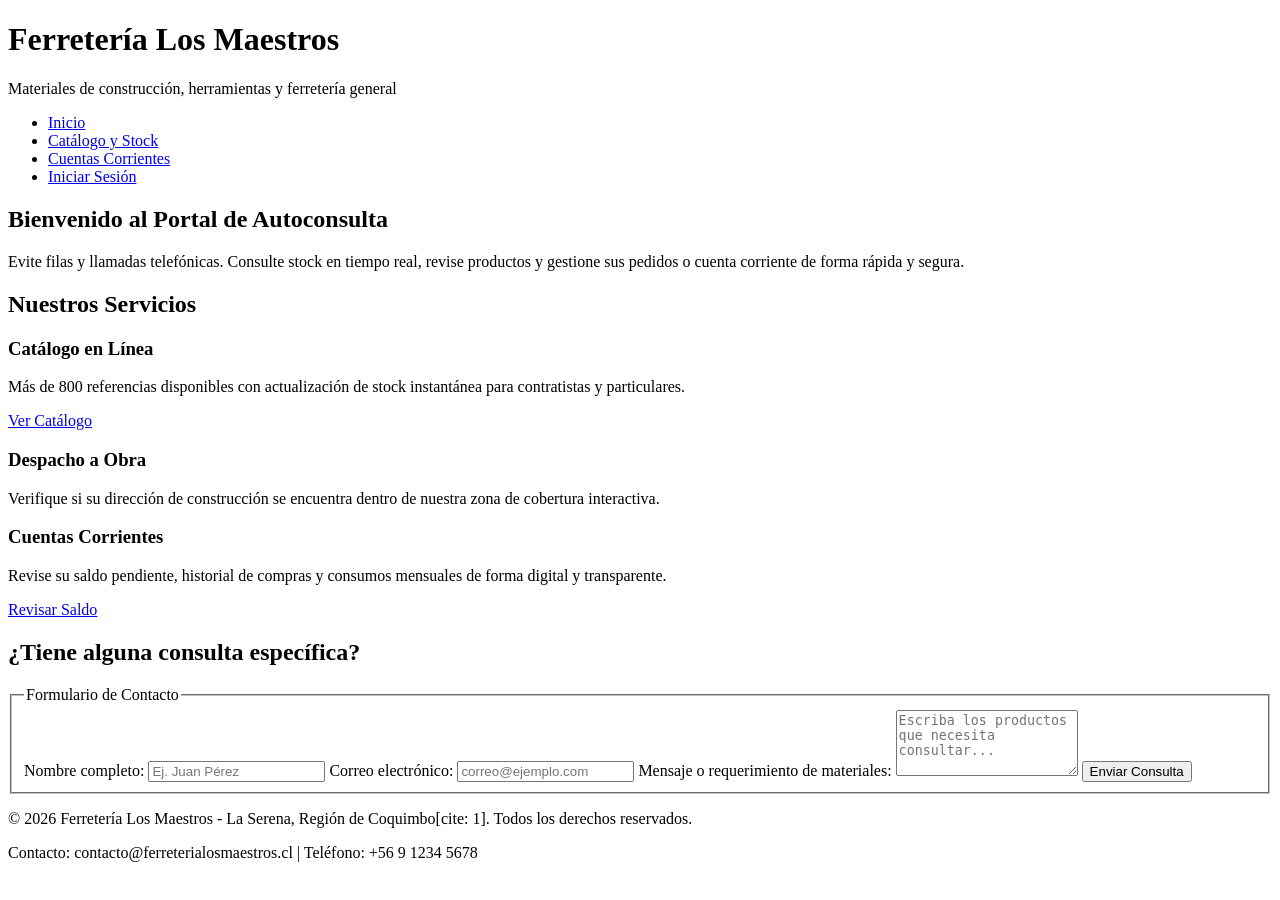
==== index.html @ 341bf0fd "primer commit" ====
<!DOCTYPE html>
<html lang="es">

<head>
    <meta charset="UTF-8">
    <meta name="viewport" content="width=device-width, initial-scale=1.0">
    <title>Ferretería Los Maestros - Sistema de Gestión y Catálogo</title>
    <link rel="stylesheet" href="style.css">
    <script src="funciones.js" defer></script>
</head>
<body>
    <header>
        <h1>Ferretería Los Maestros</h1>
        <p>Materiales de construcción, herramientas y ferretería general</p>
        <nav>
            <ul>
                <li><a href="index.html" class="active">Inicio</a></li>
                <li><a href="catalogo.html">Catálogo y Stock</a></li>
                <li><a href="cuentas.html">Cuentas Corrientes</a></li>
                <li><a href="login.html" id="btn-login">Iniciar Sesión</a></li>
            </ul>
        </nav>
    </header>
    <main>
        <section id="bienvenida">
            <h2>Bienvenido al Portal de Autoconsulta</h2>
            <p>Evite filas y llamadas telefónicas. Consulte stock en tiempo real, revise productos y gestione sus
                pedidos o cuenta corriente de forma rápida y segura.</p>
        </section>
        <section id="servicios">
            <h2>Nuestros Servicios</h2>

            <article class="card">
                <h3>Catálogo en Línea</h3>
                <p>Más de 800 referencias disponibles con actualización de stock instantánea para contratistas y
                    particulares.</p>
                <a href="catalogo.html" class="btn">Ver Catálogo</a>
            </article>
            <article class="card">
                <h3>Despacho a Obra</h3>
                <p>Verifique si su dirección de construcción se encuentra dentro de nuestra zona de cobertura
                    interactiva.</p>
            </article>
            <article class="card">
                <h3>Cuentas Corrientes</h3>
                <p>Revise su saldo pendiente, historial de compras y consumos mensuales de forma digital y transparente.
                </p>
                <a href="cuentas.html" class="btn">Revisar Saldo</a>
            </article>
        </section>
        <section id="contacto-rapido">
            <h2>¿Tiene alguna consulta específica?</h2>
            <form id="form-contacto" novalidate>
                <fieldset>
                    <legend>Formulario de Contacto</legend>

                    <label for="nombre">Nombre completo:</label>
                    <input type="text" id="nombre" name="nombre" placeholder="Ej. Juan Pérez" autocomplete="name"
                        required>
                    <span class="error-msg" id="error-nombre"></span>

                    <label for="email">Correo electrónico:</label>
                    <input type="email" id="email" name="email" placeholder="correo@ejemplo.com" autocomplete="email"
                        required>
                    <span class="error-msg" id="error-email"></span>

                    <label for="mensaje">Mensaje o requerimiento de materiales:</label>
                    <textarea id="mensaje" name="mensaje" rows="4"
                        placeholder="Escriba los productos que necesita consultar..." required></textarea>
                    <span class="error-msg" id="error-mensaje"></span>

                    <button type="submit" class="btn-submit">Enviar Consulta</button>
                </fieldset>
            </form>
        </section>
    </main>
    <footer>
        <p>&copy; 2026 Ferretería Los Maestros - La Serena, Región de Coquimbo[cite: 1]. Todos los derechos reservados.
        </p>
        <p>Contacto: contacto@ferreterialosmaestros.cl | Teléfono: +56 9 1234 5678</p>
    </footer>
</body>
</html>
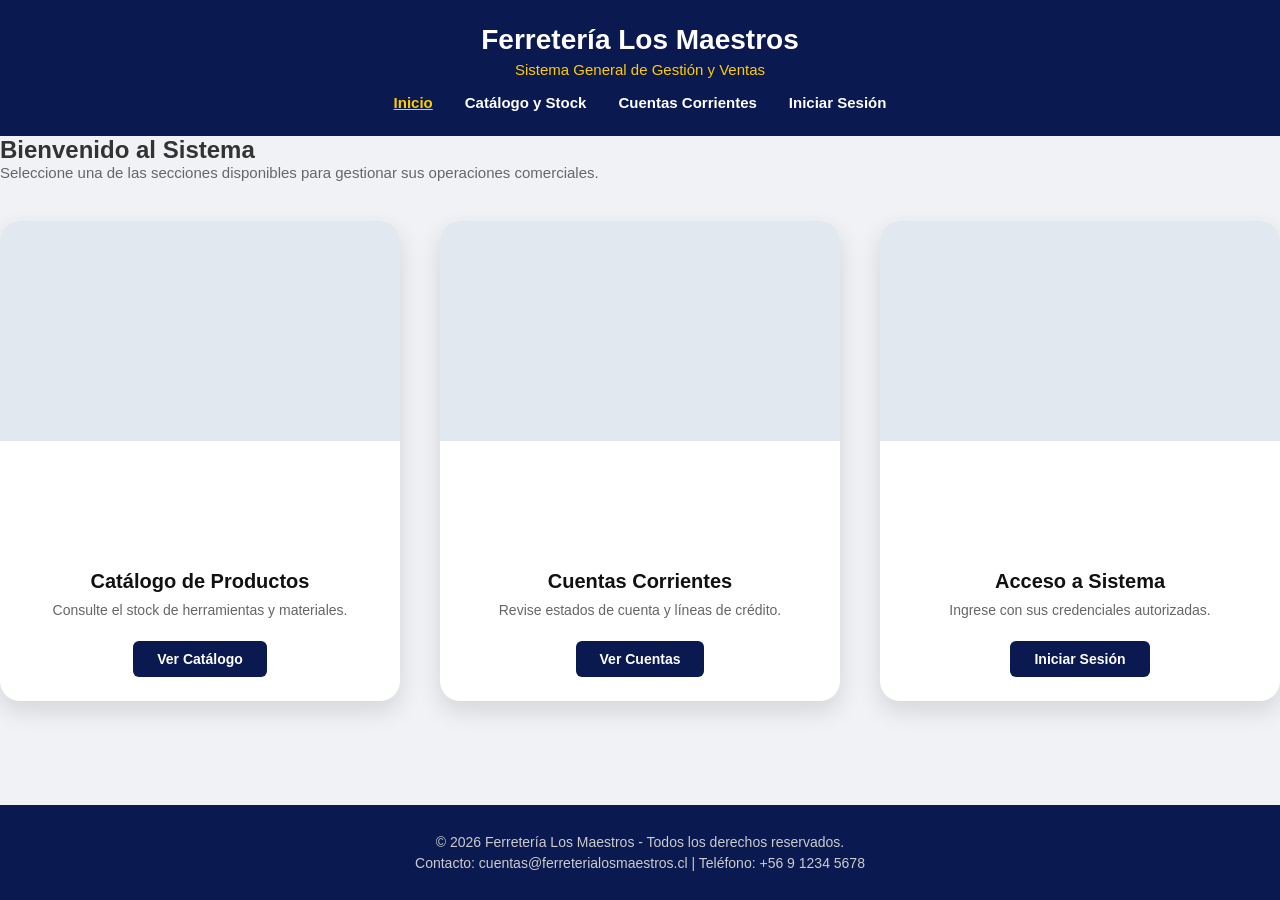
==== commit 4f28cb75: "termino de los html" ====
--- a/index.html
+++ b/index.html
@@ -4,80 +4,77 @@
 <head>
     <meta charset="UTF-8">
     <meta name="viewport" content="width=device-width, initial-scale=1.0">
-    <title>Ferretería Los Maestros - Sistema de Gestión y Catálogo</title>
-    <link rel="stylesheet" href="style.css">
-    <script src="funciones.js" defer></script>
+    <title>Inicio - Ferretería Los Maestros</title>
+    <link rel="stylesheet" href="css/style.css">
+    <script src="js/funciones.js" defer></script>
 </head>
+
 <body>
-    <header>
-        <h1>Ferretería Los Maestros</h1>
-        <p>Materiales de construcción, herramientas y ferretería general</p>
-        <nav>
-            <ul>
-                <li><a href="index.html" class="active">Inicio</a></li>
-                <li><a href="catalogo.html">Catálogo y Stock</a></li>
-                <li><a href="cuentas.html">Cuentas Corrientes</a></li>
-                <li><a href="login.html" id="btn-login">Iniciar Sesión</a></li>
-            </ul>
-        </nav>
+    <header class="site-header">
+        <div class="header-container">
+            <h1>Ferretería <strong>Los Maestros</strong></h1>
+            <p>Sistema General de Gestión y Ventas</p>
+            
+            <nav>
+                <ul>
+                    <li><a href="index.html" class="active">Inicio</a></li>
+                    <li><a href="catalogo.html">Catálogo y Stock</a></li>
+                    <li><a href="cuentas.html">Cuentas Corrientes</a></li>
+                    <li><a href="login.html">Iniciar Sesión</a></li>
+                </ul>
+            </nav>
+        </div>
     </header>
-    <main>
-        <section id="bienvenida">
-            <h2>Bienvenido al Portal de Autoconsulta</h2>
-            <p>Evite filas y llamadas telefónicas. Consulte stock en tiempo real, revise productos y gestione sus
-                pedidos o cuenta corriente de forma rápida y segura.</p>
-        </section>
-        <section id="servicios">
-            <h2>Nuestros Servicios</h2>
 
-            <article class="card">
-                <h3>Catálogo en Línea</h3>
-                <p>Más de 800 referencias disponibles con actualización de stock instantánea para contratistas y
-                    particulares.</p>
-                <a href="catalogo.html" class="btn">Ver Catálogo</a>
+    <main class="principal">
+        <h2>Bienvenido al Sistema</h2>
+        <p class="sub-index">Seleccione una de las secciones disponibles para gestionar sus operaciones comerciales.</p>
+        <div class="index-grid">
+
+            <!--Catálogo -->
+            <article class="index">
+                <div class="index-img">
+                   <!--futura foto -->
+                </div>
+                <div class="index-info">
+                    <h3>Catálogo de Productos</h3>
+                    <p>Consulte el stock de herramientas y materiales.</p>
+                    <a href="catalogo.html" class="btn-index">Ver Catálogo</a>
+                </div>
             </article>
-            <article class="card">
-                <h3>Despacho a Obra</h3>
-                <p>Verifique si su dirección de construcción se encuentra dentro de nuestra zona de cobertura
-                    interactiva.</p>
+
+            <!--Cuentas -->
+            <article class="index">
+                <div class="index-img">
+                <!--futura foto -->
+                </div>
+                <div class="index-info">
+                    <h3>Cuentas Corrientes</h3>
+                    <p>Revise estados de cuenta y líneas de crédito.</p>
+                    <a href="cuentas.html" class="btn-index">Ver Cuentas</a>
+                </div>
             </article>
-            <article class="card">
-                <h3>Cuentas Corrientes</h3>
-                <p>Revise su saldo pendiente, historial de compras y consumos mensuales de forma digital y transparente.
-                </p>
-                <a href="cuentas.html" class="btn">Revisar Saldo</a>
+
+            <!--Login -->
+            <article class="index">
+                <div class="index-img">
+                </div>
+                <!--futura foto -->
+                <div class="index-info">
+                    <h3>Acceso a Sistema</h3>
+                    <p>Ingrese con sus credenciales autorizadas.</p>
+                    <a href="login.html" class="btn-index">Iniciar Sesión</a>
+                </div>
             </article>
-        </section>
-        <section id="contacto-rapido">
-            <h2>¿Tiene alguna consulta específica?</h2>
-            <form id="form-contacto" novalidate>
-                <fieldset>
-                    <legend>Formulario de Contacto</legend>
 
-                    <label for="nombre">Nombre completo:</label>
-                    <input type="text" id="nombre" name="nombre" placeholder="Ej. Juan Pérez" autocomplete="name"
-                        required>
-                    <span class="error-msg" id="error-nombre"></span>
+        </div>
+    </main>
 
-                    <label for="email">Correo electrónico:</label>
-                    <input type="email" id="email" name="email" placeholder="correo@ejemplo.com" autocomplete="email"
-                        required>
-                    <span class="error-msg" id="error-email"></span>
+    <!-- Pie de página -->
+    <footer class="footer">
+        <p>&copy; 2026 Ferretería Los Maestros - Todos los derechos reservados.</p>
+        <p>Contacto: cuentas@ferreterialosmaestros.cl | Teléfono: +56 9 1234 5678</p>
+    </footer>
 
-                    <label for="mensaje">Mensaje o requerimiento de materiales:</label>
-                    <textarea id="mensaje" name="mensaje" rows="4"
-                        placeholder="Escriba los productos que necesita consultar..." required></textarea>
-                    <span class="error-msg" id="error-mensaje"></span>
-
-                    <button type="submit" class="btn-submit">Enviar Consulta</button>
-                </fieldset>
-            </form>
-        </section>
-    </main>
-    <footer>
-        <p>&copy; 2026 Ferretería Los Maestros - La Serena, Región de Coquimbo[cite: 1]. Todos los derechos reservados.
-        </p>
-        <p>Contacto: contacto@ferreterialosmaestros.cl | Teléfono: +56 9 1234 5678</p>
-    </footer>
 </body>
 </html>
--- a/css/style.css
+++ b/css/style.css
@@ -0,0 +1,546 @@
+* {
+    box-sizing: border-box;
+    margin: 0;
+    padding: 0;
+}
+
+body {
+    font-family: 'Segoe UI', Tahoma, Geneva, Verdana, sans-serif;
+    background-color: #f0f2f5;
+    color: #333;
+    display: flex;
+    flex-direction: column;
+    min-height: 100vh;
+}
+
+/* encabezado */
+.site-header {
+    background-color: #0a194f;
+    color: #ffffff;
+    padding: 24px 32px;
+    text-align: center;
+}
+
+.site-header h1 {
+    margin: 0;
+    font-size: 28px;
+}
+
+.site-header p {
+    margin: 5px 0 16px 0;
+    color: #ffcc00;
+    font-size: 15px;
+}
+
+.site-header nav ul {
+    list-style: none;
+    padding: 0;
+    margin: 0;
+    display: flex;
+    justify-content: center;
+    gap: 32px;
+}
+
+.site-header nav a {
+    color: #ffffff;
+    text-decoration: none;
+    font-size: 15px;
+    font-weight: 600;
+}
+
+.site-header nav a:hover, 
+.site-header nav a.active {
+    color: #ffcc00;
+    text-decoration: underline;
+}
+
+/* index (pagina principal*/
+.main-index {
+    flex: 1;
+    max-width: 1200px;
+    width: 100%;
+    margin: 40px auto;
+    padding: 0 24px;
+    box-sizing: border-box;
+    text-align: center;
+}
+
+.main-index h2 {
+    color: #0a194f;
+    font-size: 28px;
+    margin-bottom: 8px;
+}
+
+.sub-index {
+    color: #666;
+    font-size: 15px;
+    margin-bottom: 40px;
+}
+
+.index-grid {
+    display: grid;
+    grid-template-columns: repeat(auto-fit, minmax(360px, 1fr));
+    gap: 40px;
+    justify-content: center;
+}
+
+.index {
+    background: #ffffff;
+    border-radius: 20px;
+    overflow: hidden;
+    box-shadow: 0 10px 25px rgba(0, 0, 0, 0.12);
+    display: flex;
+    flex-direction: column;
+    justify-content: space-between;
+    width: 100%;
+    max-width: 400px;
+    height: 480px;
+    margin: 0 auto;
+    transition: transform 0.2s ease;
+}
+
+.index-card:hover {
+    transform: translateY(-5px);
+}
+
+.index-img {
+    width: 100%;
+    height: 220px;
+    background-color: #e2e8f0;
+    overflow: hidden;
+}
+
+.index-img img {
+    width: 100%;
+    height: 100%;
+    object-fit: cover;
+}
+
+.index-info {
+    padding: 20px 24px 24px 24px;
+    display: flex;
+    flex-direction: column;
+    align-items: center;
+    gap: 8px;
+    text-align: center;
+}
+
+.index-info h3 {
+    margin: 0;
+    font-size: 20px;
+    color: #111;
+    font-weight: 600;
+}
+
+.index-info p {
+    color: #666;
+    font-size: 14px;
+    margin: 0 0 12px 0;
+    line-height: 1.4;
+}
+
+.btn-index {
+    background: #0a194f;
+    color: #fff;
+    text-decoration: none;
+    padding: 10px 24px;
+    font-size: 14px;
+    font-weight: 600;
+    border-radius: 6px;
+    display: inline-block;
+    transition: background 0.2s ease;
+}
+
+.btn-index:hover {
+    background: #1e3a8a;
+}
+
+/* catalogo */
+.main-catalogo {
+    flex: 1;
+    max-width: 1200px;
+    width: 100%;
+    margin: 40px auto;
+    padding: 0 24px;
+    box-sizing: border-box;
+    text-align: center;
+}
+
+.main-catalogo h2 {
+    color: #0a194f;
+    font-size: 28px;
+    margin-bottom: 8px;
+}
+
+.sub-catalogo {
+    color: #666;
+    font-size: 15px;
+    margin-bottom: 40px;
+}
+
+.catalogo-grid {
+    display: grid;
+    grid-template-columns: repeat(auto-fit, minmax(360px, 1fr));
+    gap: 40px;
+    justify-content: center;
+}
+
+.producto {
+    background: #ffffff;
+    border-radius: 20px;
+    overflow: hidden;
+    box-shadow: 0 10px 25px rgba(0, 0, 0, 0.12);
+    display: flex;
+    flex-direction: column;
+    justify-content: space-between;
+    width: 100%;
+    max-width: 400px;
+    height: 480px;
+    margin: 0 auto;
+    transition: transform 0.2s ease;
+}
+
+.producto:hover {
+    transform: translateY(-5px);
+}
+
+.producto-img {
+    width: 100%;
+    height: 220px;
+    background-color: #e2e8f0;
+    overflow: hidden;
+}
+
+.producto-img img {
+    width: 100%;
+    height: 100%;
+    object-fit: cover;
+}
+
+.producto-info {
+    padding: 20px 24px 24px 24px;
+    display: flex;
+    flex-direction: column;
+    align-items: center;
+    gap: 8px;
+    text-align: center;
+}
+
+.producto-info h3 {
+    margin: 0;
+    font-size: 20px;
+    color: #111;
+    font-weight: 600;
+}
+
+.producto-info p {
+    color: #666;
+    font-size: 14px;
+    margin: 0;
+    line-height: 1.4;
+}
+
+.precio {
+    font-size: 22px;
+    font-weight: bold;
+    color: #0a194f;
+    margin: 4px 0;
+}
+
+.btn-catalogo {
+    background: #0a194f;
+    color: #fff;
+    text-decoration: none;
+    padding: 10px 24px;
+    font-size: 14px;
+    font-weight: 600;
+    border-radius: 6px;
+    display: inline-block;
+    width: 100%;
+    box-sizing: border-box;
+    transition: background 0.2s ease;
+}
+
+.btn-catalogo:hover {
+    background: #1e3a8a;
+}
+
+/* cuenta corriente */
+.main-content {
+    flex: 1;
+    max-width: 1100px;
+    width: 100%;
+    margin: 40px auto;
+    padding: 0 24px;
+    box-sizing: border-box;
+}
+
+.seccion-cuentas h2 {
+    color: #0a194f;
+    font-size: 26px;
+    margin-bottom: 5px;
+}
+
+.seccion-cuentas > p {
+    color: #666;
+    margin-bottom: 32px;
+}
+
+.resumen {
+    display: grid;
+    grid-template-columns: repeat(auto-fit, minmax(250px, 1fr));
+    gap: 24px;
+    margin-bottom: 40px;
+}
+
+.dato {
+    background: #ffffff;
+    padding: 24px;
+    border-radius: 6px;
+    box-shadow: 0 2px 8px rgba(0,0,0,0.08);
+    border-left: 4px solid #0a194f;
+}
+
+.dato h3 {
+    margin: 0 0 8px 0;
+    font-size: 14px;
+    color: #555;
+    text-transform: uppercase;
+}
+
+.dato .monto {
+    margin: 0;
+    font-size: 24px;
+    font-weight: bold;
+    color: #0a194f;
+}
+
+.dato .monto.deuda {
+    color: #e60000;
+}
+
+.dato .estado {
+    margin: 0;
+    font-size: 19px;
+    font-weight: bold;
+    color: #2e7d32;
+}
+
+.tabla-contenedor {
+    background: #ffffff;
+    padding: 24px;
+    border-radius: 6px;
+    box-shadow: 0 2px 8px rgba(0,0,0,0.08);
+}
+
+.tabla-contenedor h3 {
+    margin-top: 0;
+    margin-bottom: 20px;
+    color: #0a194f;
+    font-size: 19px;
+}
+
+.tabla-datos {
+    width: 100%;
+    border-collapse: collapse;
+    text-align: left;
+    font-size: 14px;
+}
+
+.tabla-datos th, 
+.tabla-datos td {
+    padding: 12px 16px;
+    border-bottom: 1px solid #e0e0e0;
+}
+
+.tabla-datos th {
+    background-color: #f8f9fa;
+    color: #0a194f;
+    font-weight: 600;
+}
+
+.tabla-datos .cargo {
+    color: #e60000;
+    font-weight: 600;
+}
+
+.tabla-datos .abono {
+    color: #2e7d32;
+    font-weight: 600;
+}
+
+/* login */
+body.body-login {
+    margin: 0;
+    min-height: 100vh;
+    display: flex;
+    justify-content: center;
+    align-items: center;
+    background: linear-gradient(135deg, #0a194f 0%, #1e3a8a 100%);
+}
+
+.login-wrapper {
+    display: flex;
+    gap: 80px;
+    max-width: 1150px;
+    padding: 32px;
+    box-sizing: border-box;
+    align-items: center;
+}
+
+.login-left-column {
+    display: flex;
+    flex-direction: column;
+}
+
+.login-card {
+    background: #fff;
+    width: 440px;
+    height: 440px;
+    padding: 36px 44px;
+    box-sizing: border-box;
+    box-shadow: 0 4px 25px rgba(0,0,0,0.5);
+    display: flex;
+    flex-direction: column;
+    justify-content: space-between;
+}
+
+.login-card h1 { 
+    font-size: 22px; 
+    color: #111; 
+    margin: 0 0 8px 0; 
+    font-weight: 600; 
+}
+
+.logo-texto { 
+    font-size: 15px; 
+    color: #0a194f; 
+}
+
+.login-card fieldset { 
+    border: none; 
+    padding: 0; 
+    margin: 0; 
+}
+
+.login-card legend { 
+    display: none; 
+}
+
+.input-group { 
+    margin-bottom: 12px; 
+}
+
+.input-group label { 
+    display: block; 
+    font-size: 12px; 
+    color: #555; 
+    margin-bottom: 4px; 
+}
+
+.input-group input {
+    width: 100%;
+    padding: 5px 0;
+    border: none;
+    border-bottom: 1px solid #111;
+    background: transparent;
+    font-size: 14px;
+    outline: none;
+    box-sizing: border-box;
+}
+
+.input-group input:focus { 
+    border-bottom: 2px solid #005a9e; 
+}
+
+.recuperar-link { 
+    margin: 6px 0 12px 0; 
+}
+
+.recuperar-link a, .login-footer-strip a { 
+    text-decoration: none; 
+    font-size: 13px; 
+}
+
+.recuperar-link a { 
+    color: #005a9e; 
+}
+
+.recuperar-link a:hover, .login-footer-strip a:hover { 
+    text-decoration: underline; 
+}
+
+.login-card .btn-submit {
+    background: #005a9e;
+    color: #fff;
+    border: none;
+    padding: 8px 28px;
+    font-size: 14px;
+    cursor: pointer;
+    float: right;
+}
+
+.login-card .btn-submit:hover { 
+    background: #004578; 
+}
+
+.login-footer-strip {
+    background: #fff;
+    width: 440px;
+    padding: 15px 44px;
+    margin-top: 10px;
+    box-shadow: 0 4px 25px rgba(0,0,0,0.3);
+    box-sizing: border-box;
+}
+
+.login-footer-strip a { 
+    color: #111; 
+    font-size: 14px; 
+}
+
+.login-info {
+    color: #fff;
+    max-width: 340px;
+}
+
+.badge-recuerda {
+    background: #ffcc00;
+    color: #0a194f;
+    padding: 5px 12px;
+    font-weight: bold;
+    font-size: 14px;
+    border-radius: 2px;
+    margin-bottom: 16px;
+    display: inline-block;
+}
+
+.login-info h2 { 
+    font-size: 27px; 
+    margin: 0 0 8px 0; 
+}
+
+.login-info p { 
+    color: #ddd; 
+    font-size: 14px; 
+    line-height: 1.4; 
+}
+
+input.campo-error,
+textarea.campo-error {
+    border: 2px solid #e60000;
+    background-color: white;
+}
+
+/* pie de pagina */
+.footer {
+    background-color: #0a194f;
+    color: #ccc;
+    text-align: center;
+    padding: 24px;
+    font-size: 14px;
+    margin-top: auto;
+}
+
+.footer p {
+    margin: 5px 0;
+}
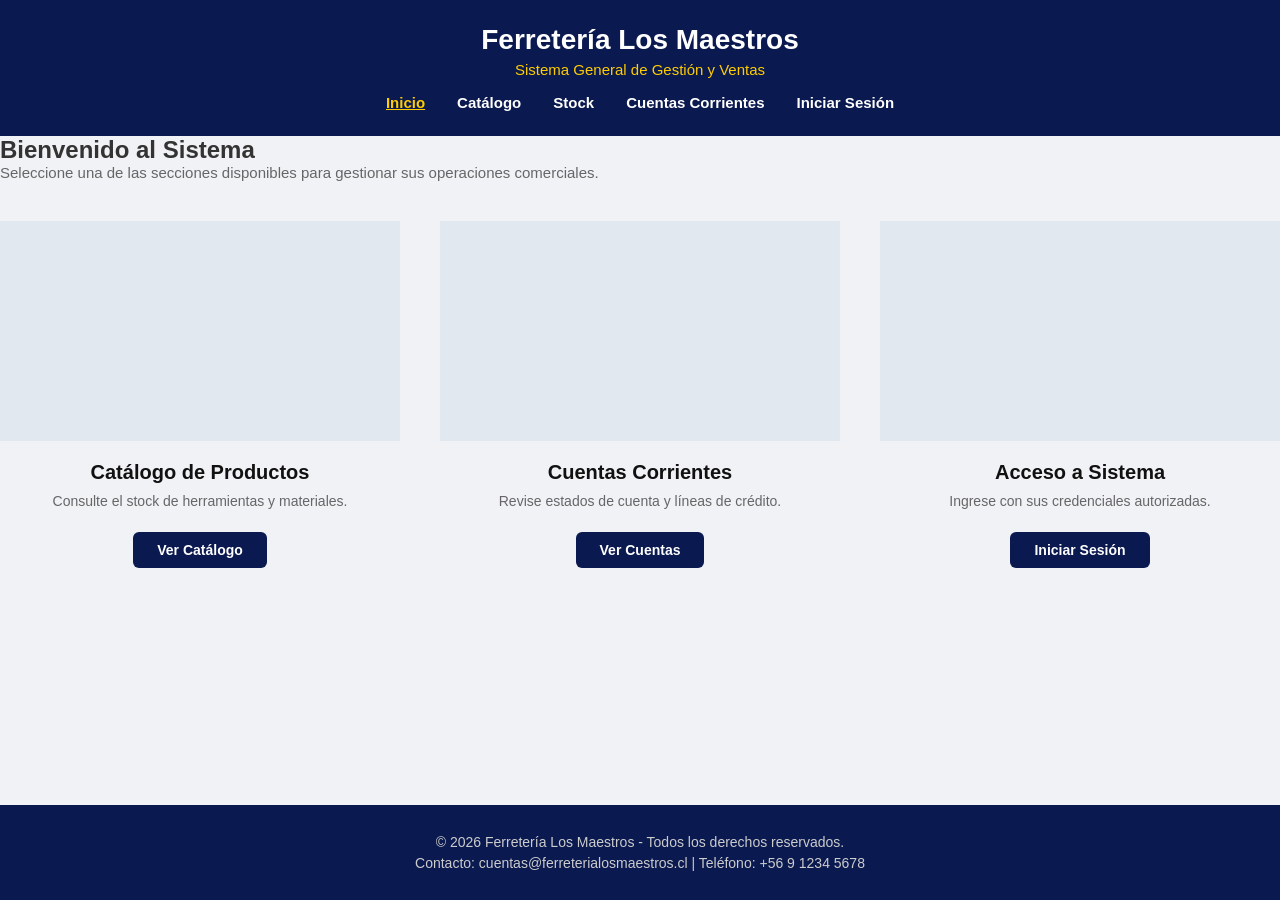
==== commit 37bca675: "modificaciones de diseño" ====
--- a/index.html
+++ b/index.html
@@ -18,7 +18,8 @@
             <nav>
                 <ul>
                     <li><a href="index.html" class="active">Inicio</a></li>
-                    <li><a href="catalogo.html">Catálogo y Stock</a></li>
+                    <li><a href="catalogo.html">Catálogo</a></li>
+                    <li><a href="stock.html">Stock</a></li>
                     <li><a href="cuentas.html">Cuentas Corrientes</a></li>
                     <li><a href="login.html">Iniciar Sesión</a></li>
                 </ul>
--- a/css/style.css
+++ b/css/style.css
@@ -1,3 +1,4 @@
+/*===RESET Y ESTILOS GLOBALES===*/
 * {
     box-sizing: border-box;
     margin: 0;
@@ -13,7 +14,7 @@
     min-height: 100vh;
 }
 
-/* encabezado */
+/*===ENCABEZADO===*/
 .site-header {
     background-color: #0a194f;
     color: #ffffff;
@@ -54,7 +55,8 @@
     text-decoration: underline;
 }
 
-/* index (pagina principal*/
+
+/*===PÁGINA PRINCIPAL===*/
 .main-index {
     flex: 1;
     max-width: 1200px;
@@ -84,7 +86,7 @@
     justify-content: center;
 }
 
-.index {
+.index-card {
     background: #ffffff;
     border-radius: 20px;
     overflow: hidden;
@@ -155,60 +157,143 @@
     background: #1e3a8a;
 }
 
-/* catalogo */
-.main-catalogo {
+
+/*===CATÁLOGO Y DISTRIBUCIÓN POR CATEGORÍAS===*/
+.catalogo-container {
     flex: 1;
     max-width: 1200px;
     width: 100%;
     margin: 40px auto;
     padding: 0 24px;
     box-sizing: border-box;
-    text-align: center;
-}
-
-.main-catalogo h2 {
+    display: flex;
+    gap: 30px;
+}
+
+/* Menú lateral para categorías */
+.categorias-sidebar {
+    width: 260px;
+    background: #ffffff;
+    padding: 24px;
+    border-radius: 12px;
+    box-shadow: 0 4px 15px rgba(0, 0, 0, 0.05);
+    height: fit-content;
+    position: sticky;
+    top: 20px;
+}
+
+.categorias-sidebar h3 {
+    color: #0a194f;
+    font-size: 18px;
+    margin-bottom: 16px;
+    border-bottom: 2px solid #f0f2f5;
+    padding-bottom: 8px;
+}
+
+.lista-categorias {
+    list-style: none;
+    padding: 0;
+    margin: 0;
+    display: flex;
+    flex-direction: column;
+    gap: 10px;
+}
+
+.lista-categorias a.cat-link {
+    color: #555;
+    text-decoration: none;
+    font-size: 14px;
+    font-weight: 500;
+    display: block;
+    padding: 8px 12px;
+    border-radius: 6px;
+    transition: all 0.2s ease;
+}
+
+.lista-categorias a.cat-link:hover {
+    background-color: #f0f2f5;
+    color: #0a194f;
+    padding-left: 16px;
+}
+
+/* Contenido principal del catálogo */
+.catalogo-contenido {
+    flex: 1;
+    display: flex;
+    flex-direction: column;
+    gap: 40px;
+}
+
+.catalogo-header-titulo {
+    text-align: left;
+}
+
+.catalogo-header-titulo h2 {
     color: #0a194f;
     font-size: 28px;
     margin-bottom: 8px;
 }
 
-.sub-catalogo {
+.catalogo-header-titulo p {
     color: #666;
     font-size: 15px;
-    margin-bottom: 40px;
-}
-
-.catalogo-grid {
+}
+
+/* Secciones de categorías */
+.categoria-grupo {
+    background: #ffffff;
+    padding: 24px;
+    border-radius: 12px;
+    box-shadow: 0 4px 15px rgba(0, 0, 0, 0.05);
+}
+
+.categoria-grupo > h3 {
+    color: #0a194f;
+    font-size: 20px;
+    margin-bottom: 20px;
+    text-align: left;
+    border-left: 4px solid #ffcc00;
+    padding-left: 10px;
+}
+
+.grid-productos {
     display: grid;
-    grid-template-columns: repeat(auto-fit, minmax(360px, 1fr));
-    gap: 40px;
+    grid-template-columns: repeat(auto-fill, minmax(240px, 280px));
+    gap: 20px;
+    justify-content: flex-start;
+}
+
+/* Tarjeta individual de producto */
+.producto-card {
+    background: #ffffff;
+    border: 1px solid #e2e8f0;
+    border-radius: 12px;
+    padding: 16px;
+    display: flex;
+    flex-direction: column;
+    align-items: flex-start;
+    position: relative;
+    transition: transform 0.2s ease, box-shadow 0.2s ease;
+    text-align: left;
+    width: 100%;
+    max-width: 280px;
+}
+
+.producto-card:hover {
+    transform: translateY(-3px);
+    box-shadow: 0 8px 20px rgba(0, 0, 0, 0.08);
+}
+
+.producto-img {
+    width: 100%;
+    height: 180px;
+    background-color: #f8fafc;
+    border-radius: 8px;
+    overflow: hidden;
+    margin-bottom: 12px;
+    display: flex;
+    align-items: center;
     justify-content: center;
-}
-
-.producto {
-    background: #ffffff;
-    border-radius: 20px;
-    overflow: hidden;
-    box-shadow: 0 10px 25px rgba(0, 0, 0, 0.12);
-    display: flex;
-    flex-direction: column;
-    justify-content: space-between;
-    width: 100%;
-    max-width: 400px;
-    height: 480px;
-    margin: 0 auto;
-    transition: transform 0.2s ease;
-}
-
-.producto:hover {
-    transform: translateY(-5px);
-}
-
-.producto-img {
-    width: 100%;
-    height: 220px;
-    background-color: #e2e8f0;
-    overflow: hidden;
 }
 
 .producto-img img {
@@ -217,55 +302,63 @@
     object-fit: cover;
 }
 
-.producto-info {
-    padding: 20px 24px 24px 24px;
-    display: flex;
-    flex-direction: column;
-    align-items: center;
-    gap: 8px;
-    text-align: center;
-}
-
-.producto-info h3 {
-    margin: 0;
-    font-size: 20px;
+.codigo-badge {
+    background: #f1f5f9;
+    color: #475569;
+    font-size: 11px;
+    font-weight: 700;
+    padding: 3px 8px;
+    border-radius: 4px;
+    margin-bottom: 10px;
+}
+
+.producto-card h4 {
+    font-size: 16px;
     color: #111;
-    font-weight: 600;
-}
-
-.producto-info p {
-    color: #666;
-    font-size: 14px;
-    margin: 0;
-    line-height: 1.4;
-}
-
-.precio {
-    font-size: 22px;
+    margin: 0 0 4px 0;
+    font-weight: 600;
+    line-height: 1.3;
+}
+
+.producto-card .marca {
+    color: #64748b;
+    font-size: 13px;
+    margin-bottom: 12px;
+}
+
+.producto-card .precio {
+    font-size: 18px;
     font-weight: bold;
     color: #0a194f;
-    margin: 4px 0;
-}
-
-.btn-catalogo {
+    margin: 0 0 8px 0;
+}
+
+.stock-disponible {
+    font-size: 12px;
+    color: #059669;
+    font-weight: 600;
+    margin-bottom: 16px;
+}
+
+.btn-agregar {
     background: #0a194f;
     color: #fff;
-    text-decoration: none;
-    padding: 10px 24px;
-    font-size: 14px;
+    border: none;
+    padding: 8px 16px;
+    font-size: 13px;
     font-weight: 600;
     border-radius: 6px;
-    display: inline-block;
-    width: 100%;
-    box-sizing: border-box;
+    cursor: pointer;
+    width: 100%;
     transition: background 0.2s ease;
 }
 
-.btn-catalogo:hover {
+.btn-agregar:hover {
     background: #1e3a8a;
 }
 
-/* cuenta corriente */
+
+/*===CUENTA CORRIENTE (MÓDULO INTEGRADO)===*/
 .main-content {
     flex: 1;
     max-width: 1100px;
@@ -369,7 +462,8 @@
     font-weight: 600;
 }
 
-/* login */
+
+/*===LOGIN===*/
 body.body-login {
     margin: 0;
     min-height: 100vh;
@@ -531,7 +625,138 @@
     background-color: white;
 }
 
-/* pie de pagina */
+
+/* ===STOCK / ADMINISTRACIÓN=== */
+body.body-stock {
+    background-color: #f4f6f9;
+    color: #333;
+    display: flex;
+    flex-direction: column;
+    min-height: 100vh;
+    margin: 0;
+    padding: 0;
+    font-family: 'Segoe UI', Tahoma, Geneva, Verdana, sans-serif;
+}
+
+.admin-header {
+    background-color: #1a252f;
+    color: #ffffff;
+    padding: 15px 30px;
+    display: flex;
+    justify-content: space-between;
+    align-items: center;
+    box-shadow: 0 2px 5px rgba(0,0,0,0.1);
+}
+
+.admin-header .logo-texto {
+    font-size: 18px;
+    letter-spacing: 0.5px;
+}
+
+.admin-header .logo-texto strong {
+    color: #f39c12;
+}
+
+.nav-links a {
+    color: #ffffff;
+    text-decoration: none;
+    margin-left: 20px;
+    font-size: 14px;
+    transition: color 0.3s;
+}
+
+.nav-links a:hover {
+    color: #f39c12;
+}
+
+.main-container {
+    flex: 1;
+    padding: 40px 20px;
+    display: flex;
+    justify-content: center;
+}
+
+.stock-section {
+    background: #ffffff;
+    padding: 30px;
+    border-radius: 8px;
+    box-shadow: 0 4px 15px rgba(0, 0, 0, 0.05);
+    width: 100%;
+    max-width: 1100px;
+}
+
+.stock-section h2 {
+    color: #2c3e50;
+    margin-bottom: 8px;
+    font-size: 24px;
+}
+
+.stock-section p {
+    color: #7f8c8d;
+    margin-bottom: 25px;
+    font-size: 14px;
+}
+
+.table-responsive {
+    overflow-x: auto;
+}
+
+.tabla-stock {
+    width: 100%;
+    border-collapse: collapse;
+    margin-top: 10px;
+    text-align: left;
+}
+
+.tabla-stock th, .tabla-stock td {
+    padding: 12px 15px;
+    border-bottom: 1px solid #e2e8f0;
+    font-size: 14px;
+}
+
+.tabla-stock th {
+    background-color: #f8fafc;
+    color: #2c3e50;
+    font-weight: 600;
+}
+
+.tabla-stock tr:hover {
+    background-color: #f8fafc;
+}
+
+.input-stock {
+    width: 80px;
+    padding: 6px 10px;
+    border: 1px solid #cbd5e1;
+    border-radius: 4px;
+    font-size: 14px;
+    text-align: center;
+    outline: none;
+    transition: border-color 0.3s;
+}
+
+.input-stock:focus {
+    border-color: #f39c12;
+}
+
+.btn-actualizar {
+    background-color: #27ae60;
+    color: white;
+    border: none;
+    padding: 6px 14px;
+    border-radius: 4px;
+    cursor: pointer;
+    font-size: 13px;
+    font-weight: 600;
+    transition: background-color 0.3s;
+}
+
+.btn-actualizar:hover {
+    background-color: #219653;
+}
+
+
+/* ===PIE DE PÁGINA===*/
 .footer {
     background-color: #0a194f;
     color: #ccc;
